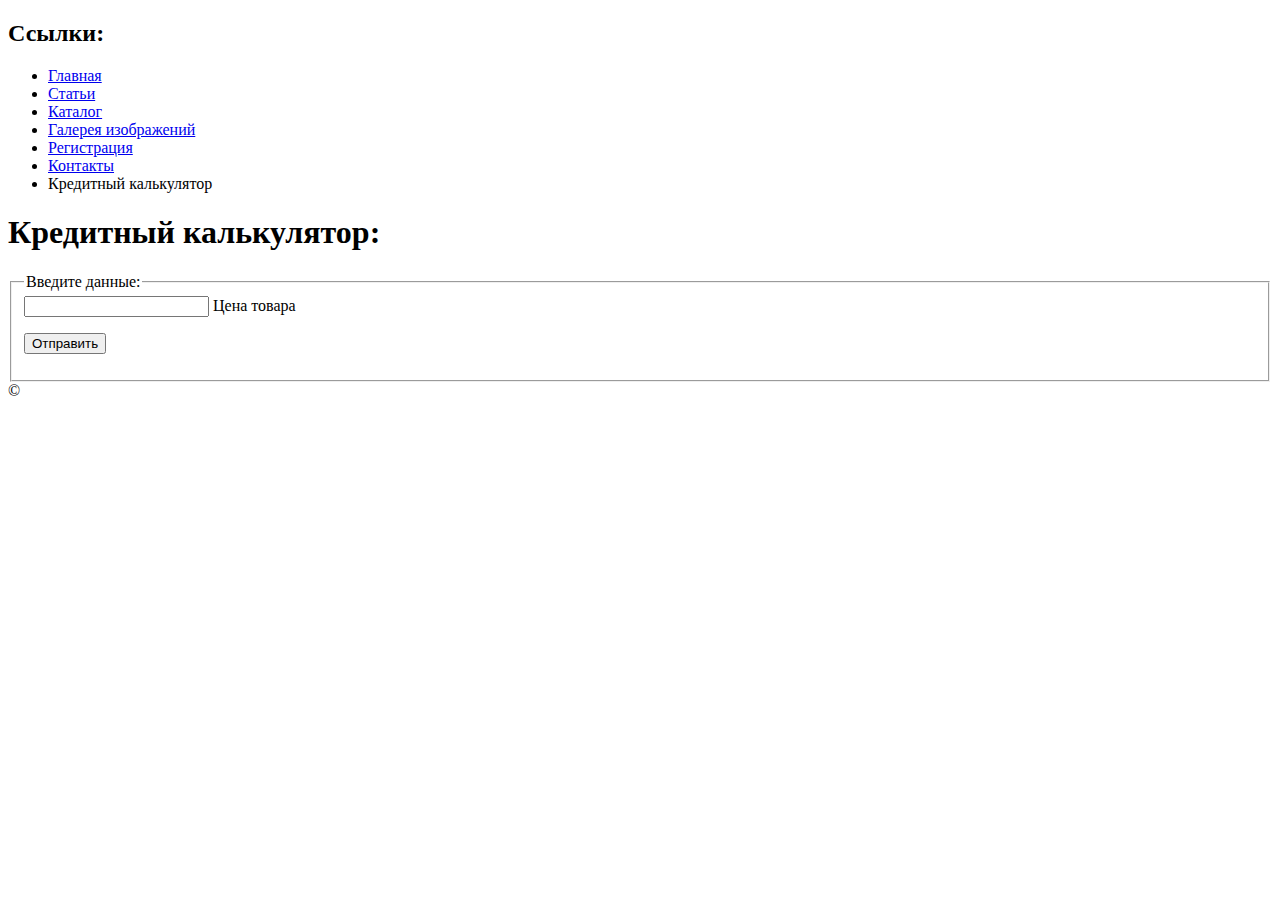
==== credit.html @ 0a0f3d7b "пробовал пхп" ====
<!DOCTYPE html>
<head>
	<meta charset="utf-8">
	<title>Кредитный калькулятор</title>
</head>

<body>
<h2>Ссылки:</h2>
<ul>
    <li><a href="index.html">Главная</a></li>
    <li><a href="./folder/reviews.html">Статьи</a></li>
    <li><a href="./catalog/catalog.html">Каталог</a></li>
    <li><a href="./folder/gallery.html">Галерея изображений</a></li>
    <li><a href="registration.html">Регистрация</a></li>
    <li><a href="./contacts/contacts.html">Контакты</a></li>
	<li>Кредитный калькулятор</li>
</ul>
<h1>Кредитный калькулятор:</h1>
<form action="./scripts/credit.php" method="post">
	<fieldset>
	<legend>Введите данные:</legend>
	<input type="text" name="pc" size="20"> Цена товара<p>
	<input type="submit" value="Отправить">
	</fieldset>
</form>
<footer>
&copy; 
</footer>
</body>
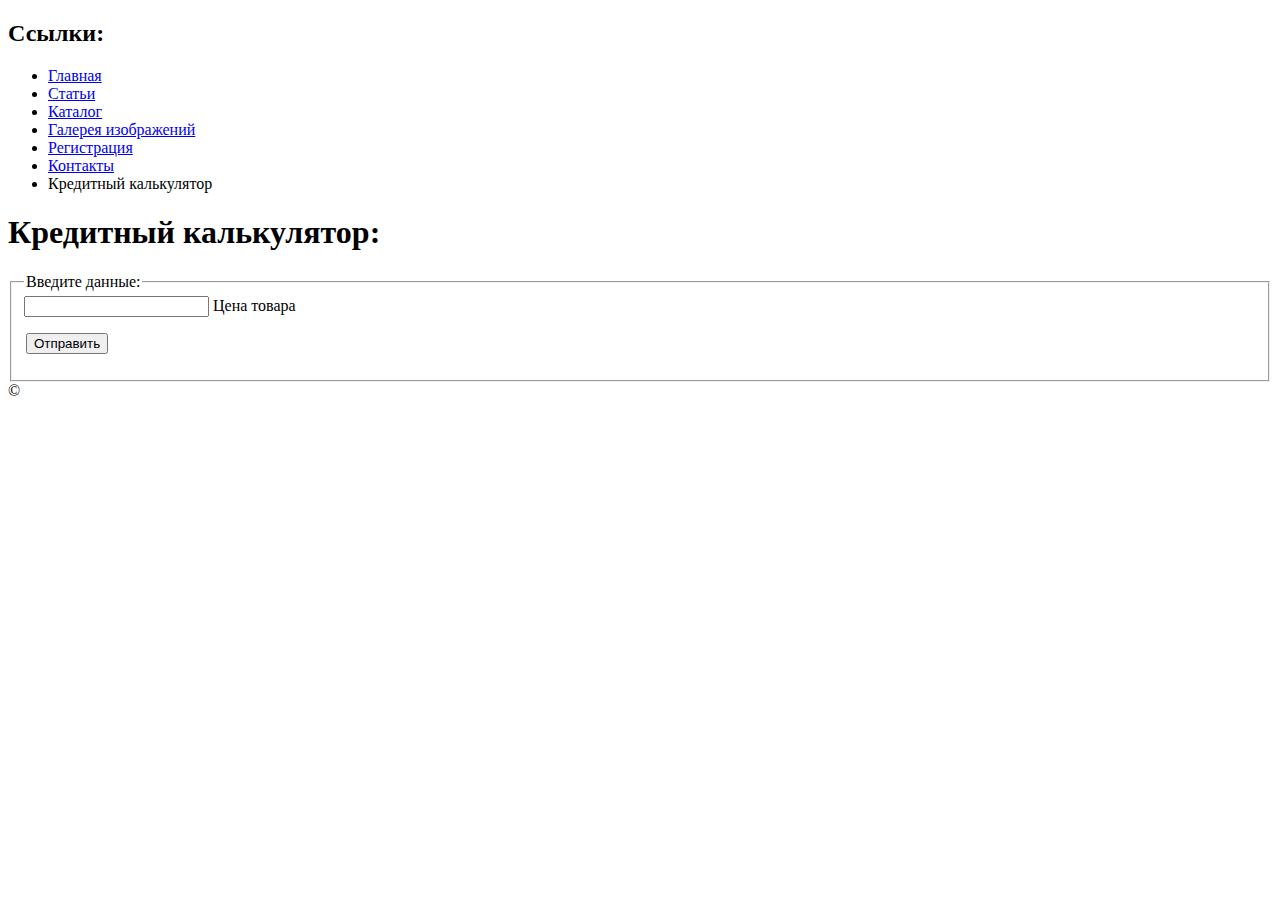
==== commit 0bedc9cd: "Играл с цсс" ====
--- a/credit.html
+++ b/credit.html
@@ -2,6 +2,9 @@
 <head>
 	<meta charset="utf-8">
 	<title>Кредитный калькулятор</title>
+	<link rel="stylesheet"
+	href="../../styles/style.css"
+	type="text/css">
 </head>
 
 <body>
--- a/styles/style.css
+++ b/styles/style.css
@@ -0,0 +1,120 @@
+body {
+	background-image: url(../img/orleans_express_upper_r_.png);
+	background-position: right top;
+	background-repeat: no-repeat;
+}
+p {
+	margin-left: inherit;
+	margin-right: inherit;
+	background-color: inherit;
+}
+
+review {
+	font-size: 22px;
+	font-family: Times, Arial, sans-serif;
+	margin-left: 30px;
+	margin-right: 70px;
+}
+
+.rvw {
+	text-align: center;
+	font-size: 35px;
+	margin-bottom: 50px;
+	margin-top: 0px;
+	margin-left: inherit;
+	margin-right: inherit;
+	background-color: inherit;
+}
+
+/*
+.rvw2 {
+	font-size: 22px;
+	font-family: Times, Arial, sans-serif;
+	margin-left: 30px;
+	margin-right: 70px;
+}
+*/
+
+.menulinks{
+	color: black;
+}
+
+.reviewlinks:link {
+	color:black;
+	text-decoration: none;
+}
+
+.reviewlinks:visited {
+	text-decoration: none;
+	color: gray;
+}
+
+.nextlink:hover {
+	text-decoration: none;
+}
+
+.nextlink:visited {
+	text-decoration: none;
+	color: gray;
+}
+
+.gotocomments {
+	text-align: right;
+	border-bottom: 1px solid black;
+	margin-left: 0;
+}
+
+.shortreview {
+	background-color: #FFF4E0;
+	margin-right: 100px
+}
+
+.catalog {
+	list-style-image: url(../img/4.png);
+}
+
+.catalog2 {
+	list-style-image: url(../img/forward.png);
+}
+/*
+.cataloglink:link:after{
+	content: "новое";
+}
+
+.cataloglink:visited:after{
+	content: "вdsfhgар";
+}
+*/
+.cataloglink {
+	text-decoration: none;
+	color: black;
+}
+
+.galleryimg {
+	border: 3px solid black;
+}
+
+.galleryimg:hover {
+	border: none;
+	margin: 3px;
+}
+
+.inputtext {
+	width: 150px;
+}
+
+.inputpswrd {
+	width: 100px;
+}
+
+.inputemail:focus {
+	background-color: green;
+}
+
+.clear:active {
+	background-color: red;
+}
+
+.check:hover {
+	border: 3px solid black;
+}